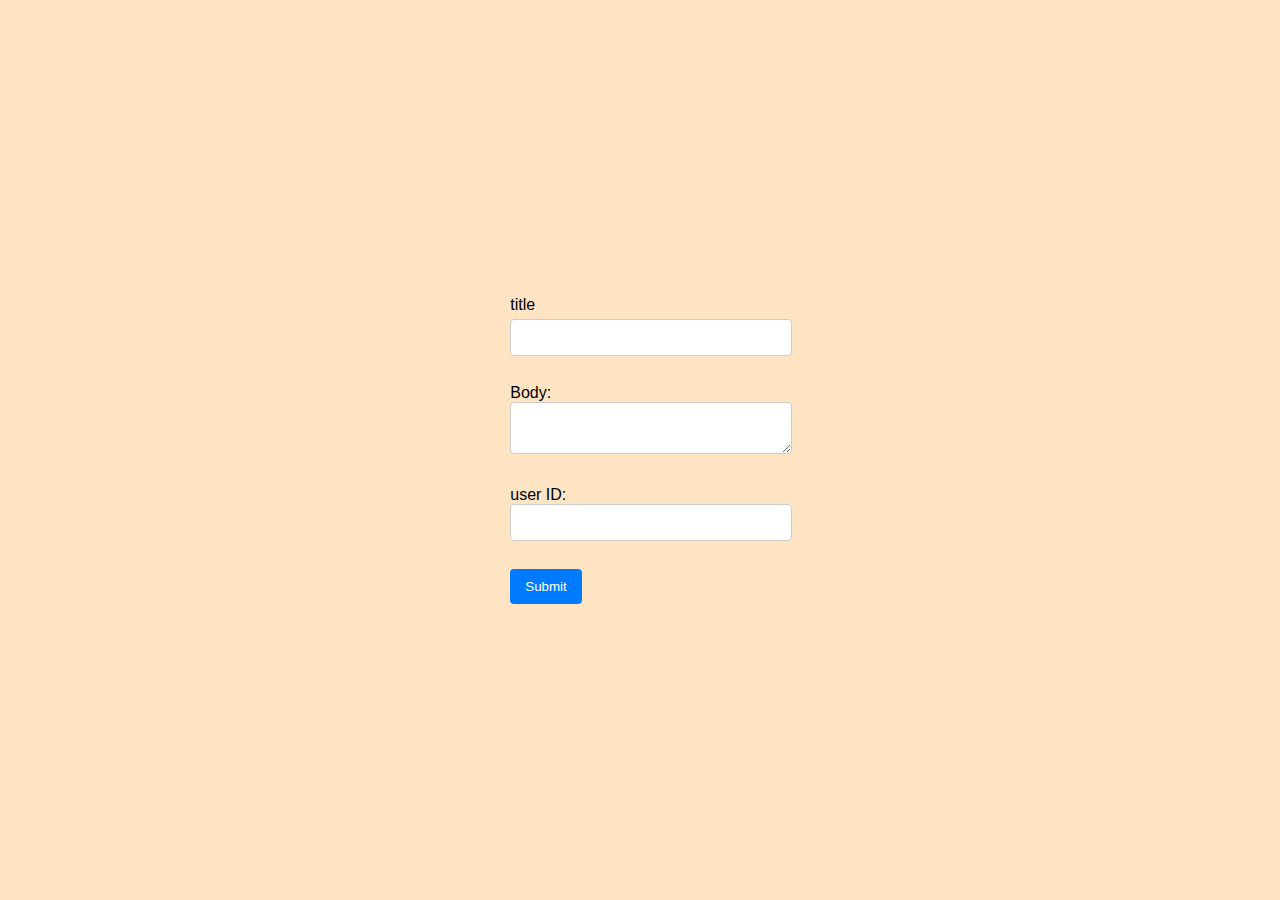
==== form.html @ bb63ef67 "First commit" ====
<!DOCTYPE html>
<html lang="en">
<head>
    <meta charset="UTF-8">
    <meta name="viewport" content="width=device-width, initial-scale=1.0">
    <title>Sampl form</title>
    <link rel="stylesheet" href="form.css">
</head>
<body>
    <form action="" onsubmit="createData()">
    <div class="form container">
            <label for="title" id="title">title</label>
            <input type="text" id="title"
            name="text" required><br><br>    
        </label for="body">Body:</label>
        <textarea id="body" name="body"
        required></textarea><br><br>
    </label for="userid">user ID:</label>
    <input type="text" id="userid"
     name="userid" required><br><br>
     <button>Submit</button>
        </form>
    </div>
    <script src="form.js"></script>
    
</body>
</html>
---- form.css ----
body{
    font-family: Arial, Helvetica, sans-serif;
    display: flex;
    justify-content: center;
    align-items: center;
    height: 100vh;
    margin: 0;
    background-color: bisque;
}
.form-container {
    background-color: black;
    padding: 20px;
    border-radius: 8px;
    box-shadow: 0 0 10px;

}
h2{
    margin-bottom: 20px;
}
label{
    display:block;
    margin-bottom: 5px;

}
input[type="text"], textarea {
    width: 100%;
    padding: 10px;
    margin-bottom: 10px;
    border: 1px solid #ccc;
    border-radius: 4px;
  }
  
  textarea {
    resize: vertical;
  }
  
  button {
    padding: 10px 15px;
    background: #007bff;
    color: #fff;
    border: none;
    border-radius: 4px;
    cursor: pointer;
  }
  
  button:hover {
    background: #0056b3;
  }
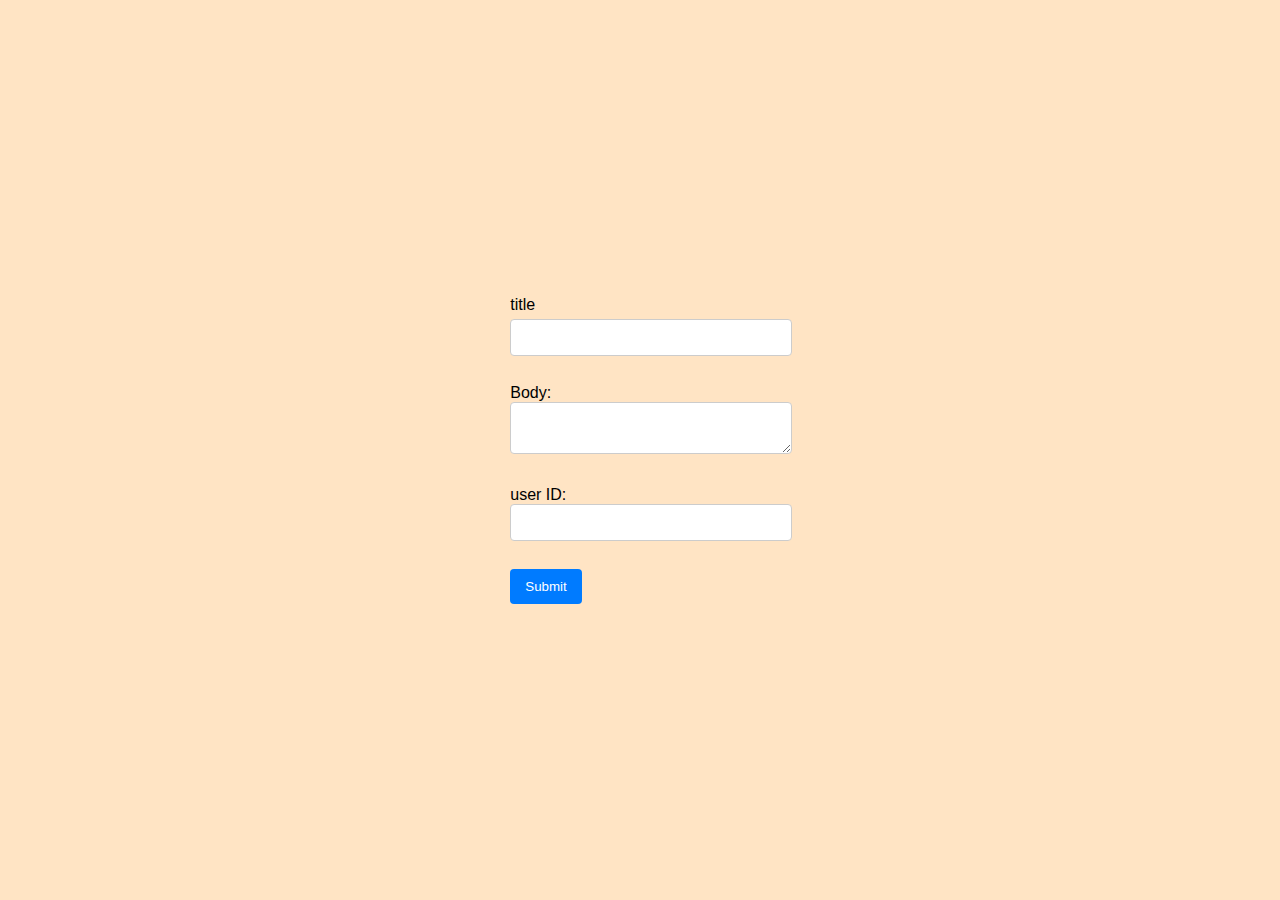
==== commit 66a80918: "first commit" ====
--- a/form.html
+++ b/form.html
@@ -23,5 +23,6 @@
     </div>
     <script src="form.js"></script>
     
+    
 </body>
 </html>--- a/form.css
+++ b/form.css
@@ -45,4 +45,5 @@
   
   button:hover {
     background: #0056b3;
-  }+  }
+  